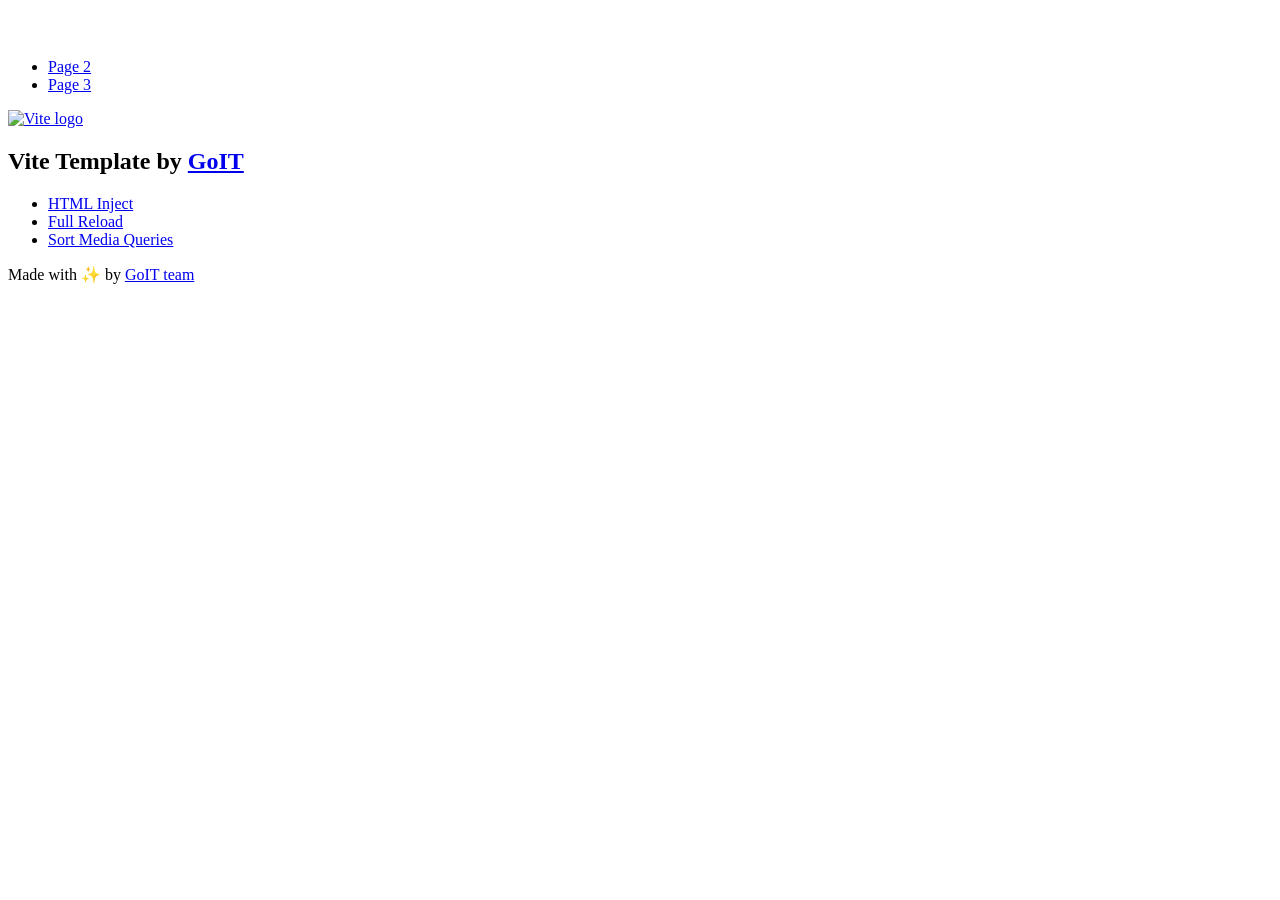
==== index.html @ efa29285 "Deploying to gh-pages from @ Iryna-Kobyzhcha/goit-js-hw-12@80db9cfc29c9aa45f94b07e927df98324d3c9d64 " ====
<!DOCTYPE html>
<html lang="en">
  <head>
    <meta charset="UTF-8" />
    <link rel="icon" type="image/svg+xml" href="/goit-js-hw-12/favicon.svg" />
    <meta name="viewport" content="width=device-width, initial-scale=1.0" />
    <title>Vanilla App Template</title>
    <script type="module" crossorigin src="/goit-js-hw-12/index.js"></script>
    <link rel="stylesheet" crossorigin href="/goit-js-hw-12/assets/styles-DvPDDfy5.css">
  </head>
  <body>
    <header class="header">
  <div class="container">
    <nav class="nav">
      <a class="nav-logo" href="./index.html" aria-label="Site logo">
        <svg class="nav-logo-icon" width="100" height="30">
          <use href="/goit-js-hw-12/assets/sprite-E8vg0sBb.svg#logo"></use>
        </svg>
      </a>
      <ul class="nav-list">
        <li class="nav-item">
          <a class="nav-link {=$highlight-act}" href="./page-2.html">Page 2</a>
        </li>
        <li class="nav-item">
          <a class="nav-link {=$highlight-curr}" href="./page-3.html">Page 3</a>
        </li>
      </ul>
    </nav>
  </div>
</header>


    <main>
      <!-- Loads the specified .html file -->
      <section class="vite-promo">
  <div class="container">
    <div class="vite-promo-thumb">
      <a
        class="vite-promo-link"
        href="https://vitejs.dev/"
        target="_blank"
        rel="noopener noreferrer"
        aria-label="Link to Vite official website"
        title="Vite.js  build tool"
      >
        <!-- Path to images as from index.html file -->
        <img
          class="pic"
          src="/goit-js-hw-12/assets/vite-logo-9o_aqrTe.png"
          alt="Vite logo"
          width="640"
          height="640"
        />
      </a>
    </div>
    <h1 class="main-title">
      <span class="main-title-gradient">Vite</span>
      Template by
      <a
        class="main-title-link"
        href="https://github.com/goitacademy/vanilla-app-template"
        target="_blank"
        rel="noopener noreferrer"
      >
        GoIT
      </a>
    </h1>
  </div>
</section>

      <article class="badges">
  <div class="container">
    <ul class="badges-list">
      <li class="badges-item">
        <a
          class="badges-link"
          href="https://www.npmjs.com/package/vite-plugin-html-inject"
          target="_blank"
          rel="noopener noreferrer"
        >
          HTML Inject
        </a>
      </li>
      <li class="badges-item">
        <a
          class="badges-link"
          href="https://www.npmjs.com/package/vite-plugin-full-reload"
          target="_blank"
          rel="noopener noreferrer"
        >
          Full Reload
        </a>
      </li>
      <li class="badges-item">
        <a
          class="badges-link"
          href="https://www.npmjs.com/package/postcss-sort-media-queries"
          target="_blank"
          rel="noopener noreferrer"
        >
          Sort Media Queries
        </a>
      </li>
    </ul>
  </div>
</article>

    </main>

    <footer class="footer">
  <div class="container">
    <p class="footer-desc">
      Made with ✨ by
      <a
        class="footer-link"
        href="https://goit.global/ua/"
        target="_blank"
        rel="noopener noreferrer"
      >
        GoIT team
      </a>
    </p>
  </div>
</footer>


  </body>
</html>
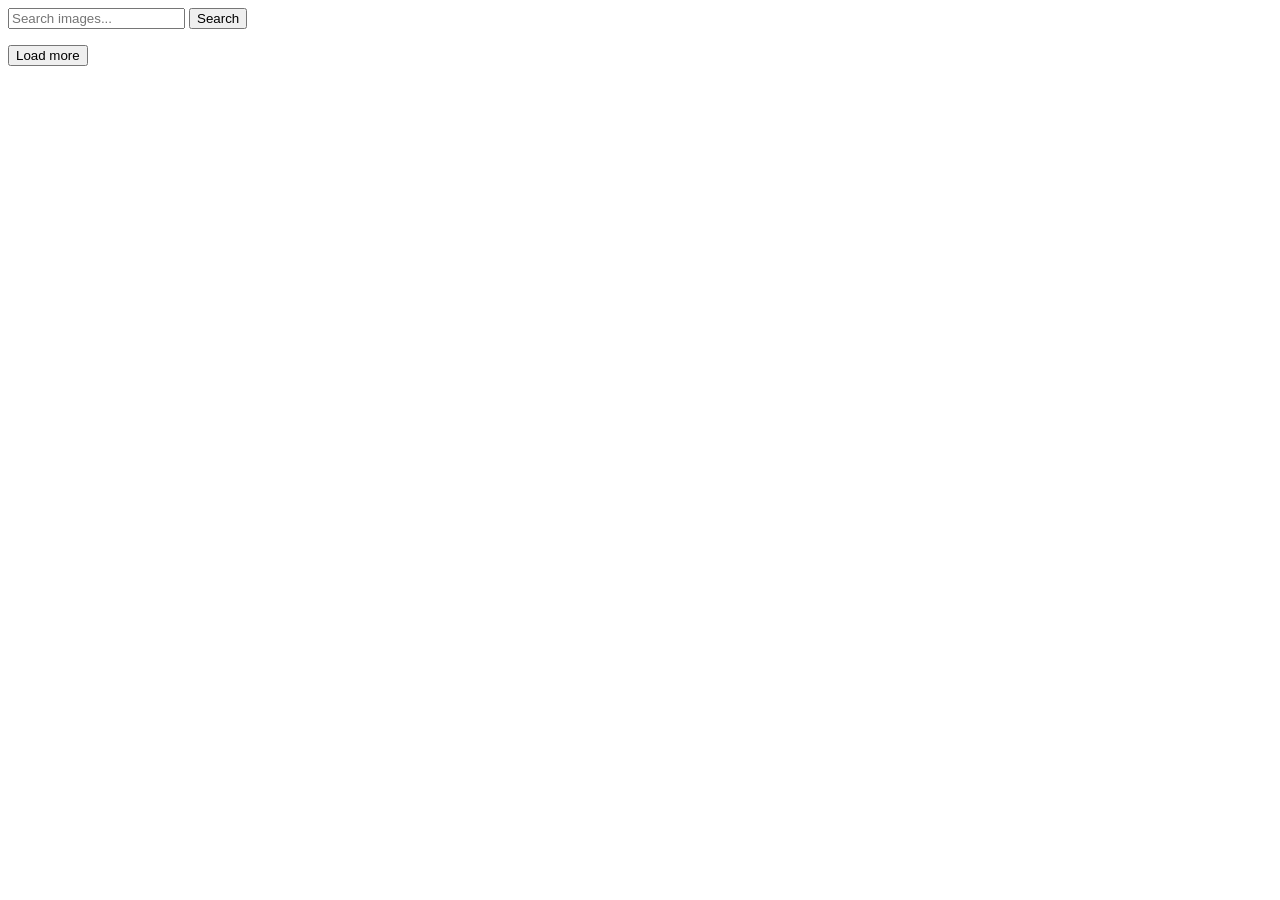
==== commit 47bff01c: "Deploying to gh-pages from @ Iryna-Kobyzhcha/goit-js-hw-12@c73691a01aeece95e8c26addbbe41f4ace6a4756 " ====
--- a/index.html
+++ b/index.html
@@ -2,127 +2,31 @@
 <html lang="en">
   <head>
     <meta charset="UTF-8" />
-    <link rel="icon" type="image/svg+xml" href="/goit-js-hw-12/favicon.svg" />
     <meta name="viewport" content="width=device-width, initial-scale=1.0" />
-    <title>Vanilla App Template</title>
+    <title>Image Search</title>
     <script type="module" crossorigin src="/goit-js-hw-12/index.js"></script>
-    <link rel="stylesheet" crossorigin href="/goit-js-hw-12/assets/styles-DvPDDfy5.css">
+    <link rel="modulepreload" crossorigin href="/goit-js-hw-12/assets/vendor-B5nsgUv9.js">
+    <link rel="stylesheet" crossorigin href="/goit-js-hw-12/assets/vendor-DumFYO8Z.css">
+    <link rel="stylesheet" crossorigin href="/goit-js-hw-12/assets/index-3X4Oy1_v.css">
   </head>
   <body>
-    <header class="header">
-  <div class="container">
-    <nav class="nav">
-      <a class="nav-logo" href="./index.html" aria-label="Site logo">
-        <svg class="nav-logo-icon" width="100" height="30">
-          <use href="/goit-js-hw-12/assets/sprite-E8vg0sBb.svg#logo"></use>
-        </svg>
-      </a>
-      <ul class="nav-list">
-        <li class="nav-item">
-          <a class="nav-link {=$highlight-act}" href="./page-2.html">Page 2</a>
-        </li>
-        <li class="nav-item">
-          <a class="nav-link {=$highlight-curr}" href="./page-3.html">Page 3</a>
-        </li>
-      </ul>
-    </nav>
-  </div>
-</header>
+    <form class="form">
+      <input
+        type="text"
+        name="search-text"
+        placeholder="Search images..."
+        required
+      />
+      <button type="submit">Search</button>
+    </form>
 
+    <ul class="gallery"></ul>
 
-    <main>
-      <!-- Loads the specified .html file -->
-      <section class="vite-promo">
-  <div class="container">
-    <div class="vite-promo-thumb">
-      <a
-        class="vite-promo-link"
-        href="https://vitejs.dev/"
-        target="_blank"
-        rel="noopener noreferrer"
-        aria-label="Link to Vite official website"
-        title="Vite.js  build tool"
-      >
-        <!-- Path to images as from index.html file -->
-        <img
-          class="pic"
-          src="/goit-js-hw-12/assets/vite-logo-9o_aqrTe.png"
-          alt="Vite logo"
-          width="640"
-          height="640"
-        />
-      </a>
-    </div>
-    <h1 class="main-title">
-      <span class="main-title-gradient">Vite</span>
-      Template by
-      <a
-        class="main-title-link"
-        href="https://github.com/goitacademy/vanilla-app-template"
-        target="_blank"
-        rel="noopener noreferrer"
-      >
-        GoIT
-      </a>
-    </h1>
-  </div>
-</section>
+    <button type="button" class="load-more hidden">
+      Load more
+    </button>
 
-      <article class="badges">
-  <div class="container">
-    <ul class="badges-list">
-      <li class="badges-item">
-        <a
-          class="badges-link"
-          href="https://www.npmjs.com/package/vite-plugin-html-inject"
-          target="_blank"
-          rel="noopener noreferrer"
-        >
-          HTML Inject
-        </a>
-      </li>
-      <li class="badges-item">
-        <a
-          class="badges-link"
-          href="https://www.npmjs.com/package/vite-plugin-full-reload"
-          target="_blank"
-          rel="noopener noreferrer"
-        >
-          Full Reload
-        </a>
-      </li>
-      <li class="badges-item">
-        <a
-          class="badges-link"
-          href="https://www.npmjs.com/package/postcss-sort-media-queries"
-          target="_blank"
-          rel="noopener noreferrer"
-        >
-          Sort Media Queries
-        </a>
-      </li>
-    </ul>
-  </div>
-</article>
-
-    </main>
-
-    <footer class="footer">
-  <div class="container">
-    <p class="footer-desc">
-      Made with ✨ by
-      <a
-        class="footer-link"
-        href="https://goit.global/ua/"
-        target="_blank"
-        rel="noopener noreferrer"
-      >
-        GoIT team
-      </a>
-    </p>
-  </div>
-</footer>
-
+    <div class="loader hidden"></div>
 
   </body>
 </html>
